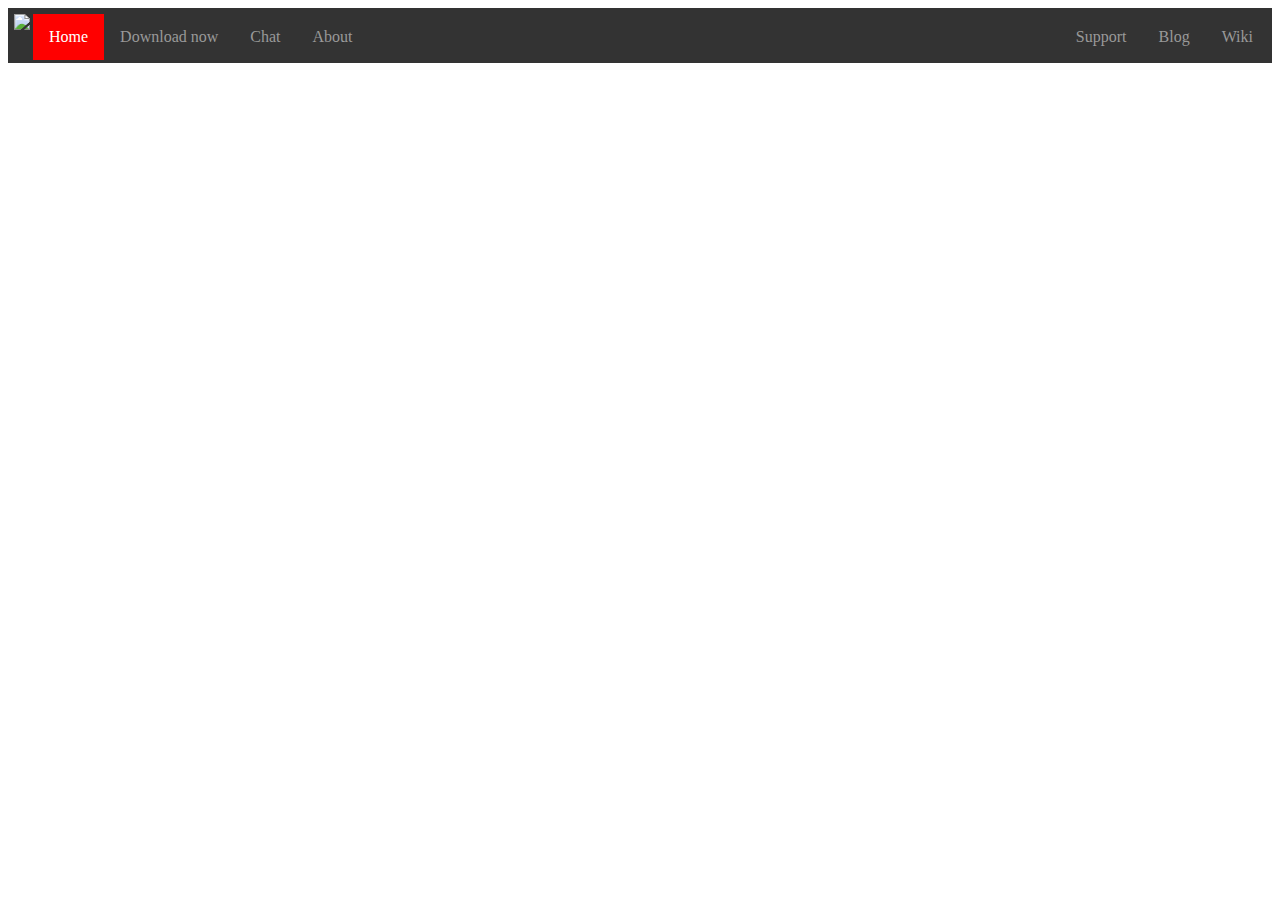
==== index.html @ 47a3cbcb "Made the website" ====
<!DOCTYPE html>
<html>
    <head>
        <title>Tech-no Studios</title>
        <link rel="stylesheet" href="style.css">
    </head>

    <body>
        <ul>
			<li><img src="icon.png" width="45"><li>
			<li class="active"><a class="active">Home</a></li>
			<li><a href="buy.html">Download now</a></li>
			<li><a href="chat.html">Chat</a></li>
			<li><a href="about.html">About</a></li>
			<li style="float:right"><a href="wiki/index.html">Wiki</a></li>
			<li style="float:right"><a>Blog</a></li>
			<li style="float:right"><a href="support.html">Support</a></li>
		</ul>
    </body>
</html>
---- style.css ----
ul {
	list-style-type: none;
	margin: 0;
	padding: 0;
	overflow: hidden;
	border: 3px solid #333333;
	background-color: #333333;
}

li {
	float: left;
}

li a {
	display: block;
	color: #999999;
	text-align: center;
	padding: 14px 16px;
	text-decoration: none;
	margin-top: 3px;
}

li a:hover:not(.active) {
	background-color: #555555;
}

li a.active {
	color: white;
	background-color: #FF0000;
}

li img {
	margin-left: 3px;
	margin-top: 3px;
	margin-right: 3px;
}
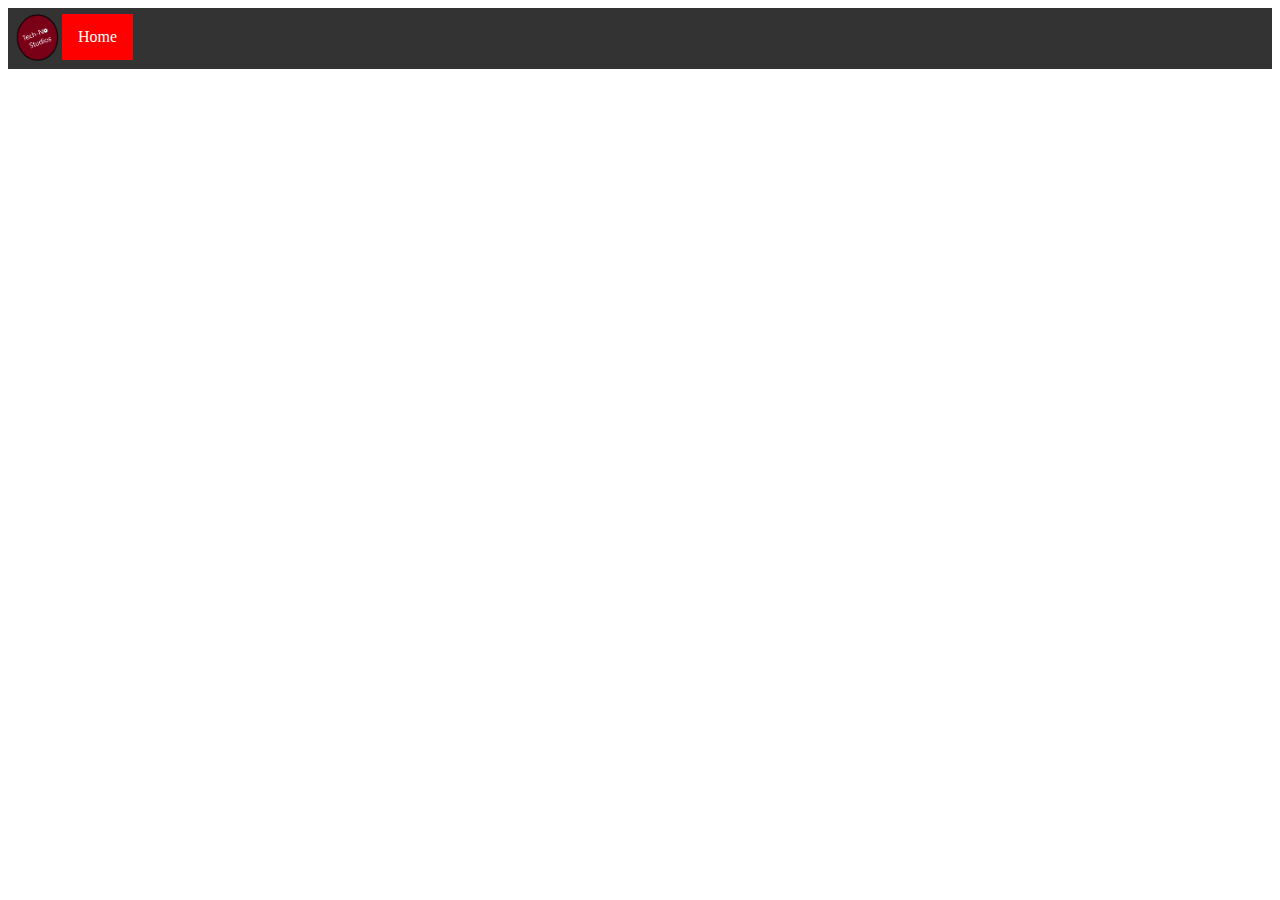
==== commit 8fe3ef60: "mogus" ====
--- a/index.html
+++ b/index.html
@@ -2,19 +2,13 @@
 <html>
     <head>
         <title>Tech-no Studios</title>
-        <link rel="stylesheet" href="style.css">
+        <link rel="stylesheet" href="style.css"> 
     </head>
 
     <body>
         <ul>
 			<li><img src="icon.png" width="45"><li>
 			<li class="active"><a class="active">Home</a></li>
-			<li><a href="buy.html">Download now</a></li>
-			<li><a href="chat.html">Chat</a></li>
-			<li><a href="about.html">About</a></li>
-			<li style="float:right"><a href="wiki/index.html">Wiki</a></li>
-			<li style="float:right"><a>Blog</a></li>
-			<li style="float:right"><a href="support.html">Support</a></li>
 		</ul>
     </body>
 </html>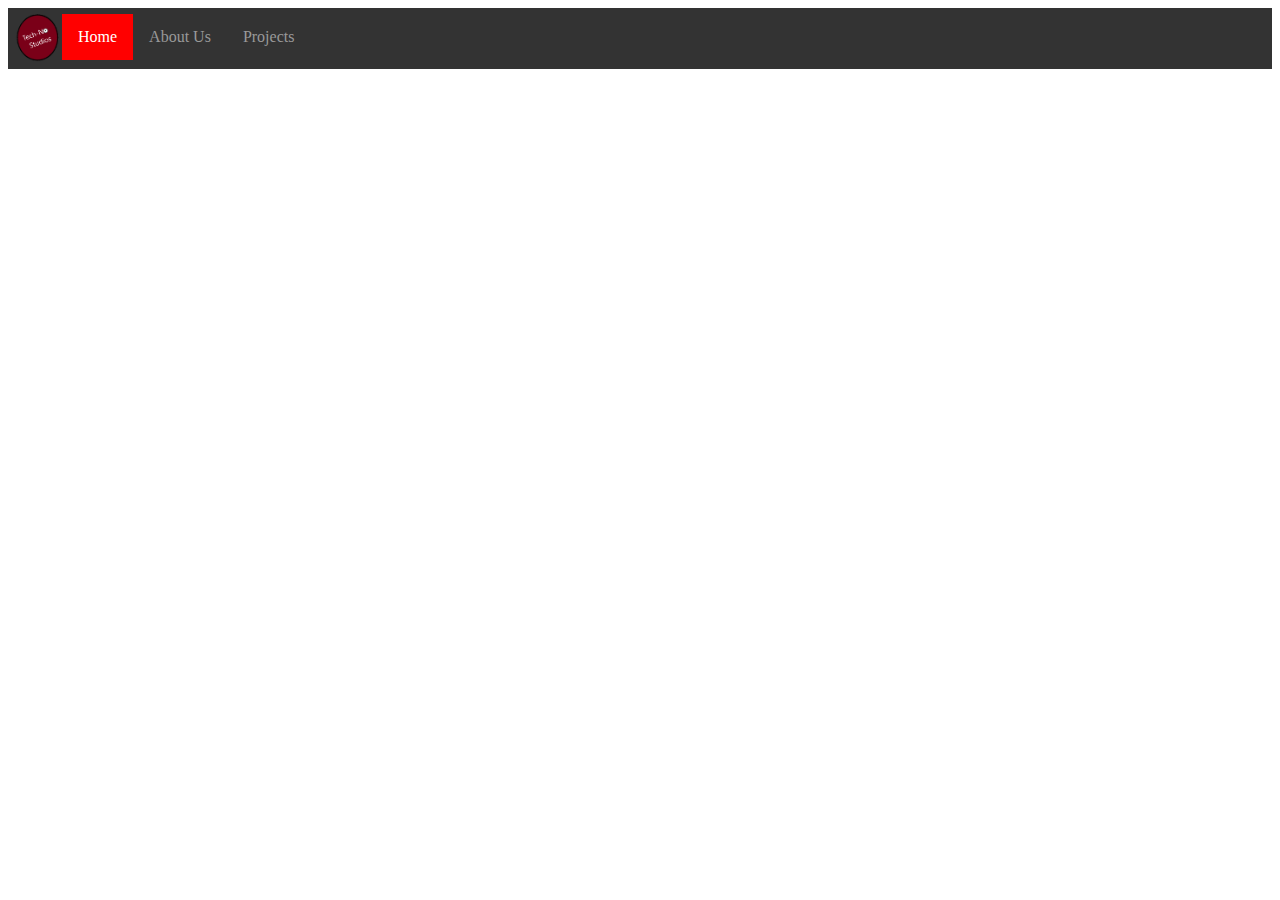
==== commit bc3759dc: "Update index.html" ====
--- a/index.html
+++ b/index.html
@@ -9,6 +9,8 @@
         <ul>
 			<li><img src="icon.png" width="45"><li>
 			<li class="active"><a class="active">Home</a></li>
+            <li><a href="about.html">About Us</a></li>
+            <li><a href="projects.html">Projects</a></li>
 		</ul>
     </body>
 </html>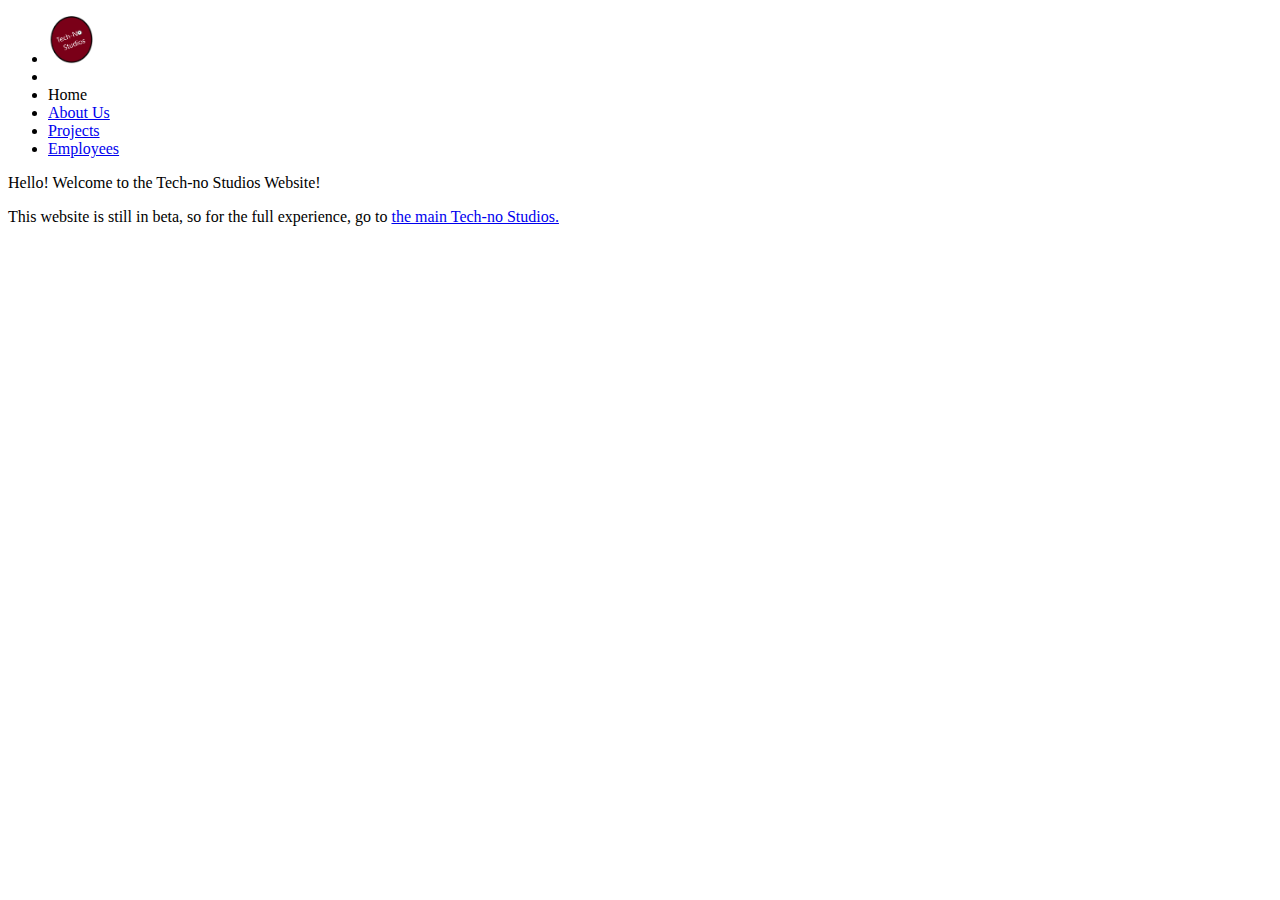
==== commit 34ccc3af: "Update index.html" ====
--- a/index.html
+++ b/index.html
@@ -6,11 +6,14 @@
     </head>
 
     <body>
-        <ul>
+        <ul class="navbar-parent">
 			<li><img src="icon.png" width="45"><li>
-			<li class="active"><a class="active">Home</a></li>
-            <li><a href="about.html">About Us</a></li>
+			<li><a class="active">Home</a></li>
+            <li><a href="/about/">About Us</a></li>
             <li><a href="projects.html">Projects</a></li>
+            <li><a href="/employees/">Employees</a></li>
 		</ul>
+        <p>Hello! Welcome to the Tech-no Studios Website!</p>
+        <p>This website is still in beta, so for the full experience, go to <a href="https://sites.google.com/view/tech-no-studios">the main Tech-no Studios.</a></p>
     </body>
-</html>+</html>
--- a/style.css
+++ b/style.css
@@ -1,4 +1,11 @@
-ul {
+/* Starting section of code that may not be changed. */
+@font-face {
+	font-family: RobotoMono;
+	src: url(fonts/RobotoMono-Regular.ttf);
+/* end */
+
+/* Starting navbar code */
+.navbar-parent {
 	list-style-type: none;
 	margin: 0;
 	padding: 0;
@@ -7,11 +14,11 @@
 	background-color: #333333;
 }
 
-li {
+.navbar-child {
 	float: left;
 }
 
-li a {
+.navbar-child-link {
 	display: block;
 	color: #999999;
 	text-align: center;
@@ -20,17 +27,26 @@
 	margin-top: 3px;
 }
 
-li a:hover:not(.active) {
-	background-color: #555555;
+.navbar-child-link:hover:not(.active) {
+	background-color: #2723AD;
 }
 
-li a.active {
+.navbar-child-link.active {
 	color: white;
 	background-color: #FF0000;
 }
 
-li img {
+.navbar-child-image {
 	margin-left: 3px;
 	margin-top: 3px;
 	margin-right: 3px;
-}+}
+/* end */
+
+body {
+	font-family: RobotoMono;
+	background: rgb(255,0,0);
+	background: linear-gradient(90deg, rgba(255,0,0,1) 0%, rgba(156,0,0,1) 100%);
+	text-align: center;
+	color: white;
+}
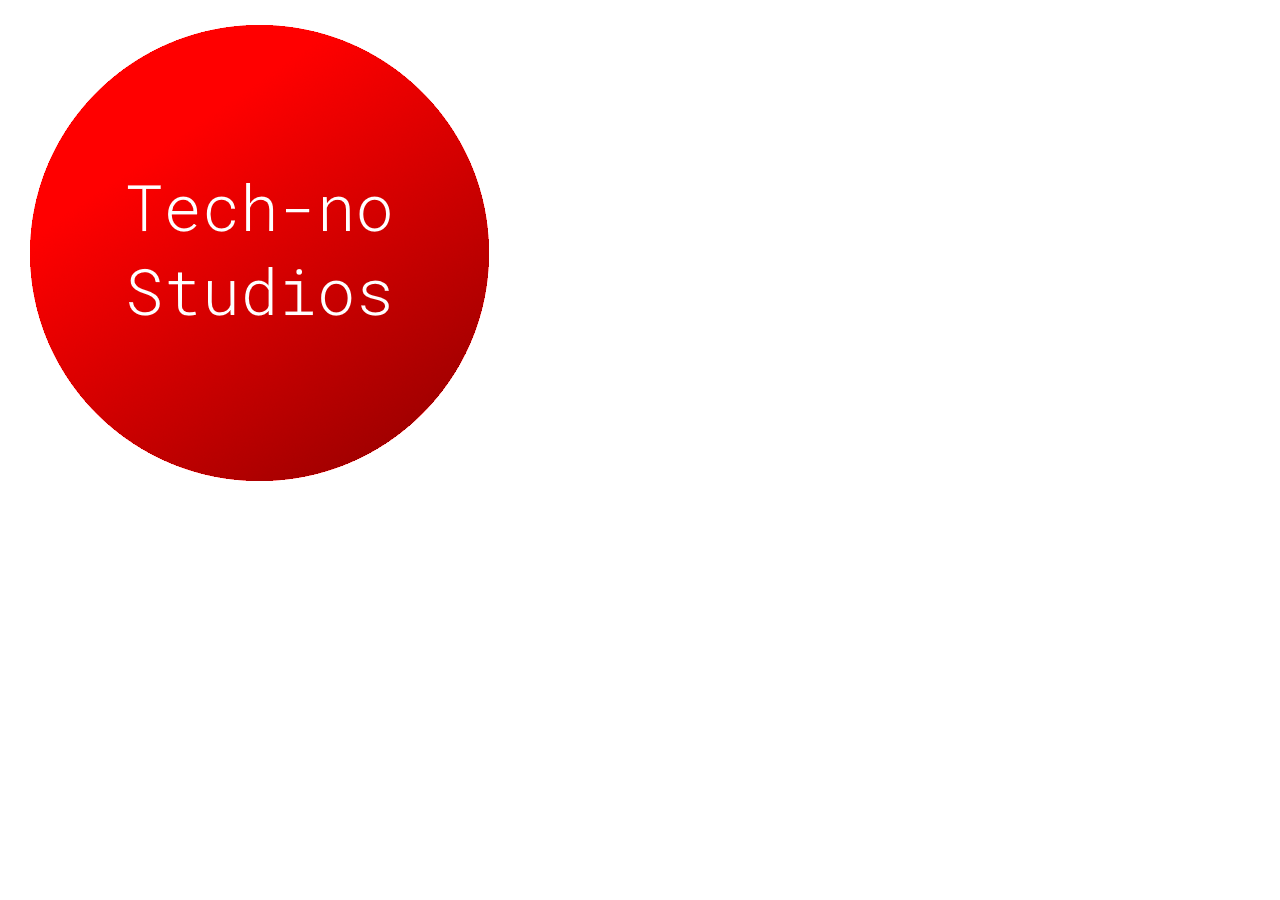
==== commit 09ccc60d: "first update" ====
--- a/index.html
+++ b/index.html
@@ -2,18 +2,11 @@
 <html>
     <head>
         <title>Tech-no Studios</title>
-        <link rel="stylesheet" href="style.css"> 
     </head>
 
     <body>
-        <ul class="navbar-parent">
-			<li><img src="icon.png" width="45"><li>
-			<li><a class="active">Home</a></li>
-            <li><a href="/about/">About Us</a></li>
-            <li><a href="projects.html">Projects</a></li>
-            <li><a href="/employees/">Employees</a></li>
-		</ul>
-        <p>Hello! Welcome to the Tech-no Studios Website!</p>
-        <p>This website is still in beta, so for the full experience, go to <a href="https://sites.google.com/view/tech-no-studios">the main Tech-no Studios.</a></p>
+        <div class="navbar" id="navbar-parent">
+            <div class="navbar-item" id="navbar-icon"><img src="/res/logo.png"></div>
+        </div>
     </body>
-</html>
+</html>